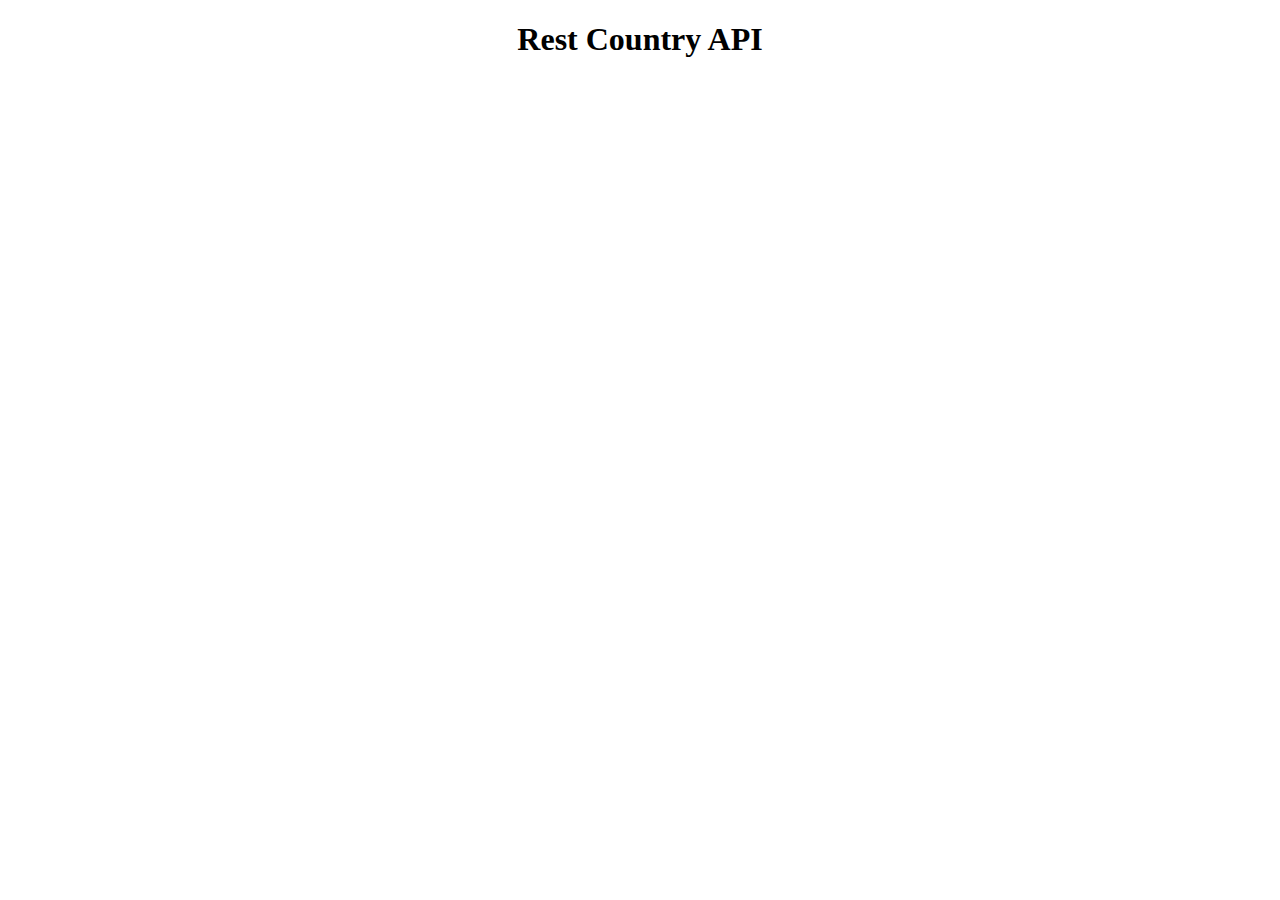
==== index.html @ 12d5dc3b "rest-countey" ====
<!DOCTYPE html>
<html lang="en">
<head>
    <meta charset="UTF-8">
    <meta http-equiv="X-UA-Compatible" content="IE=edge">
    <meta name="viewport" content="width=device-width, initial-scale=1.0">
    <title>Rest Country API</title>
    <!-- style css -->
    <style>
        header>h1{
text-align: center;
        }
    </style>
</head>
<body>
    <header>
        <h1>Rest Country API</h1>
    </header>
    <main>
        <section>
            <div>

            </div>
        </section>
    </main>
    <script src="index.js"></script>
</body>
</html>
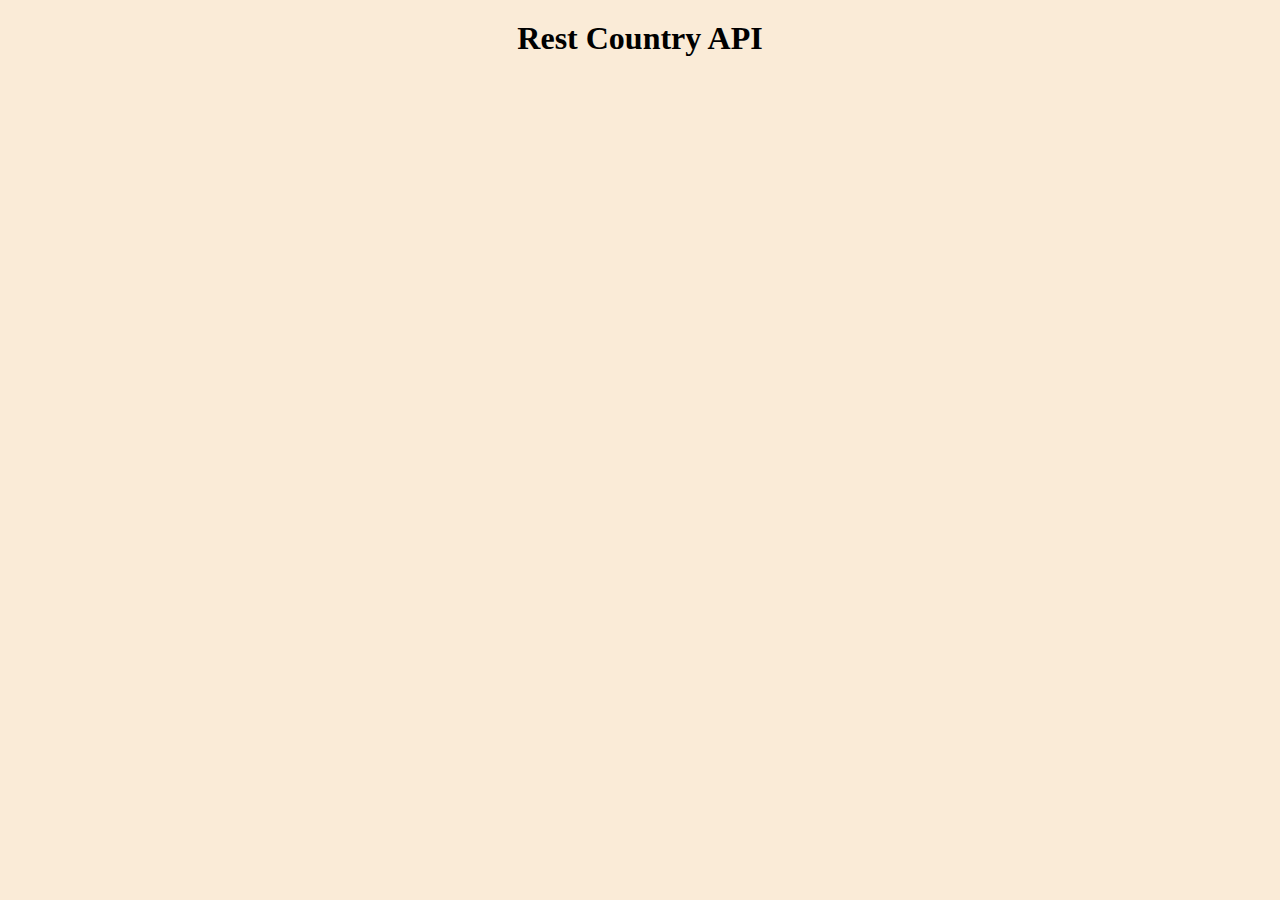
==== commit a9b22594: "added card" ====
--- a/index.html
+++ b/index.html
@@ -1,28 +1,41 @@
 <!DOCTYPE html>
 <html lang="en">
+
 <head>
     <meta charset="UTF-8">
     <meta http-equiv="X-UA-Compatible" content="IE=edge">
     <meta name="viewport" content="width=device-width, initial-scale=1.0">
     <title>Rest Country API</title>
+    <!-- bootstrap link -->
+    <link href="https://cdn.jsdelivr.net/npm/bootstrap@5.0.2/dist/css/bootstrap.min.css" rel="stylesheet"
+        integrity="sha384-EVSTQN3/azprG1Anm3QDgpJLIm9Nao0Yz1ztcQTwFspd3yD65VohhpuuCOmLASjC" crossorigin="anonymous">
+    <script src="https://cdn.jsdelivr.net/npm/bootstrap@5.0.2/dist/js/bootstrap.bundle.min.js"
+        integrity="sha384-MrcW6ZMFYlzcLA8Nl+NtUVF0sA7MsXsP1UyJoMp4YLEuNSfAP+JcXn/tWtIaxVXM"
+        crossorigin="anonymous"></script>
     <!-- style css -->
-    <style>
-        header>h1{
-text-align: center;
-        }
-    </style>
+    <link rel="stylesheet" href="style.css">
 </head>
+
 <body>
     <header>
         <h1>Rest Country API</h1>
     </header>
     <main>
-        <section>
-            <div>
+        <section class="container">
+            <div id="main-div" class="row row-cols-1 row-cols-md-4 g-1">
 
+            </div>
+            <div id="customAlert">
+                <div id="box">
+                    <div id="cardbox" class="content row">
+                        
+                    </div>
+                    <div> <button type="button" id="confirmbtn" onclick="headenAlert()">ok</button></div>
+                </div>
             </div>
         </section>
     </main>
     <script src="index.js"></script>
 </body>
+
 </html>--- a/style.css
+++ b/style.css
@@ -0,0 +1,45 @@
+body {
+    background-color: antiquewhite;
+}
+
+header>h1 {
+    text-align: center;
+    margin-top: 20px;
+}
+
+#customAlert {
+    display: none;
+    position: fixed;
+    top: 0;
+    left: 0;
+    right: 0;
+    bottom: 0;
+    z-index: 999;
+}
+
+#box {
+    border-radius: 5px;
+    margin: 100px auto;
+    height: 70vh;
+    width: 50%;
+    text-align: center;
+    background-color: white;
+}
+
+.content {
+    /* margin-top: 30px; */
+    /* height: 43vh; */
+}
+
+#confirmbtn {
+    padding: 1px 10px;
+    border-radius: 8px;
+    background-color: #339966;
+    color: white;
+    margin-left: 90%;
+}
+#varticalLine{
+    height: 270px;
+    width: 3px;
+    background-color: black;
+}